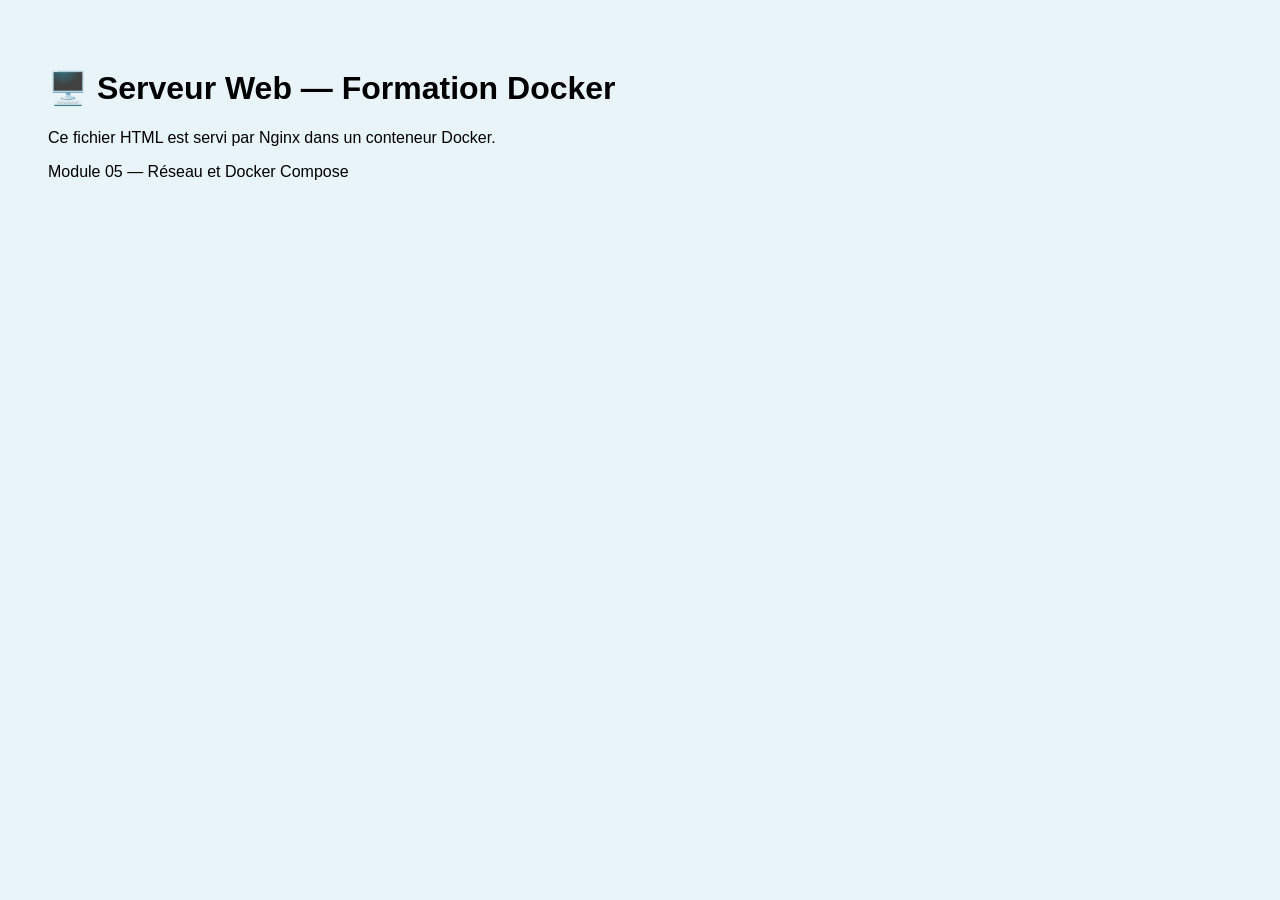
==== module-05/lab-basique/html/index.html @ 7d477232 "fix: ajout des fichiers manquants dans tous les labs Module 02 lab-basique : - Ajout test.html (pour" ====
<!DOCTYPE html>
<html lang="fr">
<head>
  <meta charset="UTF-8">
  <title>Serveur Web — Formation Docker</title>
</head>
<body style="font-family:sans-serif; padding:40px; background:#e8f4f8">
  <h1>🖥️ Serveur Web — Formation Docker</h1>
  <p>Ce fichier HTML est servi par Nginx dans un conteneur Docker.</p>
  <p>Module 05 — Réseau et Docker Compose</p>
</body>
</html>
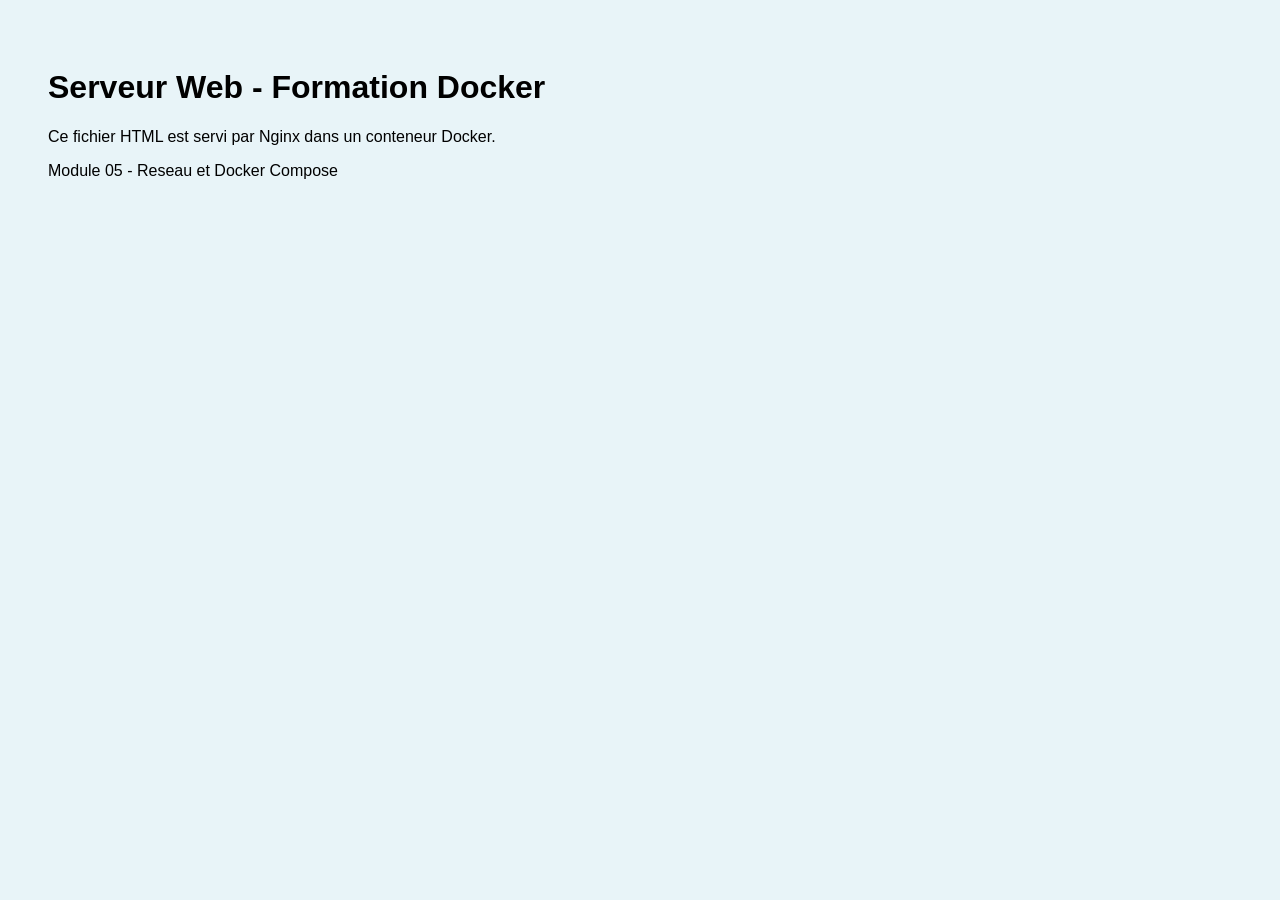
==== commit 08cbdf54: "fix: correction encodage -- suppression des caracteres non-ASCII dans tous les fichiers Remplacement" ====
--- a/module-05/lab-basique/html/index.html
+++ b/module-05/lab-basique/html/index.html
@@ -2,11 +2,11 @@
 <html lang="fr">
 <head>
   <meta charset="UTF-8">
-  <title>Serveur Web — Formation Docker</title>
+  <title>Serveur Web - Formation Docker</title>
 </head>
 <body style="font-family:sans-serif; padding:40px; background:#e8f4f8">
-  <h1>🖥️ Serveur Web — Formation Docker</h1>
+  <h1>Serveur Web - Formation Docker</h1>
   <p>Ce fichier HTML est servi par Nginx dans un conteneur Docker.</p>
-  <p>Module 05 — Réseau et Docker Compose</p>
+  <p>Module 05 - Reseau et Docker Compose</p>
 </body>
 </html>
